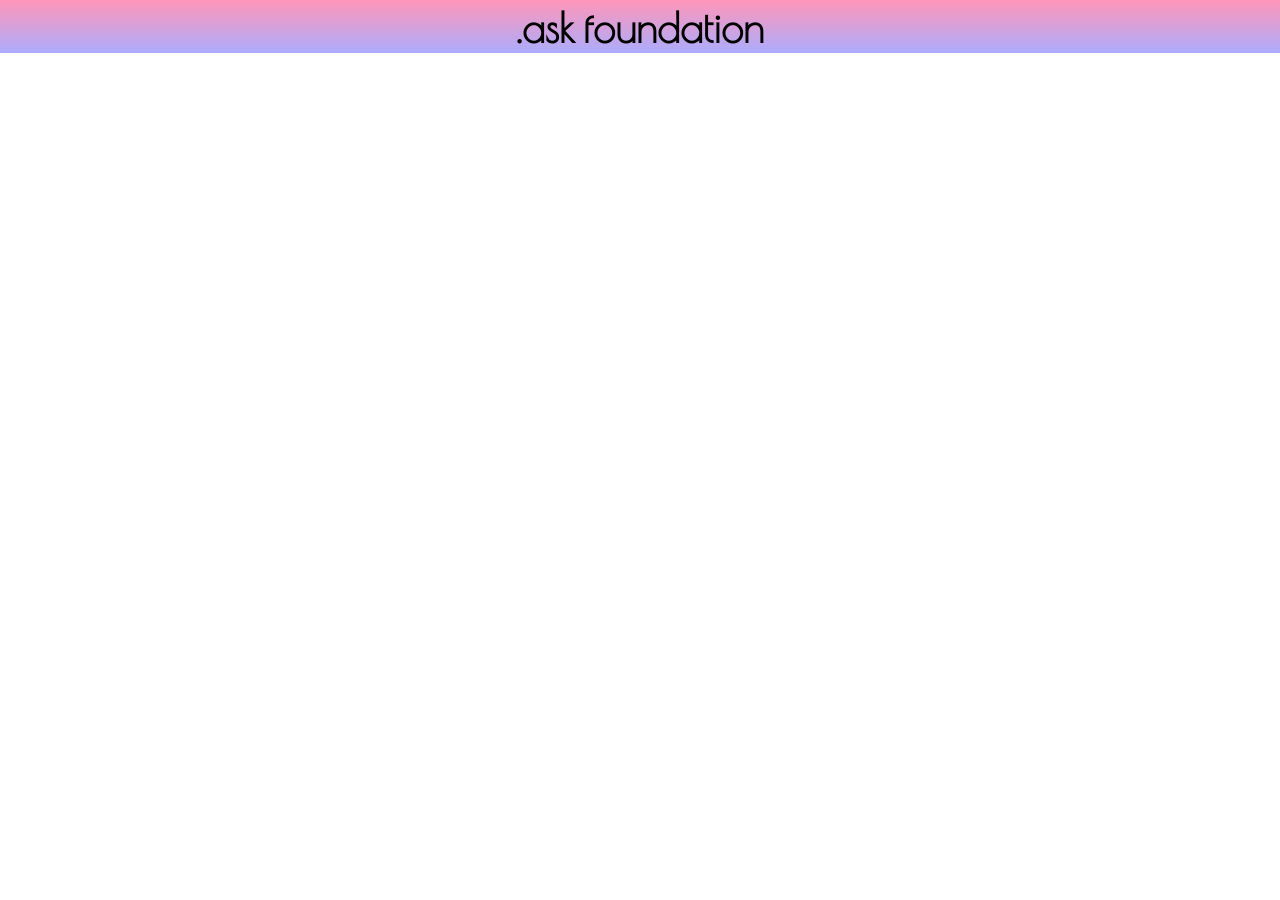
==== index.html @ e91121e9 "Update index.html" ====
<!DOCTYPE html>
<html>

<head>
  <meta charset="UTF-8">
  <meta name="viewport" content="width=device-width, initial-scale=1.0">
  <link rel="icon" sizes="192x192" href="https://qnezor.github.io/files/pic/qnezor.png">
  <title>.ask foundation</title>
  <link rel="stylesheet" href="style.css">
</head>
<style>
  .ab {
    padding: 0px 5px;
    font-family: Ubuntu;
    text-align: center;
    color: red;
  }
</style>

<body>
  <header style="background: linear-gradient(to top, rgb(172, 172, 252), rgb(255, 150, 185));">
    <h1 class="ctr-white" style="padding-top: 3px;  font-size:40px;"><a href="https://ult11.github.io" class="ctr-white"
        style="text-decoration: none; color: black; font-family:PoiretOne;">.ask foundation</a></h1>
  </header>
  <div style="padding-top: 3px;">
  <h2 class="ctr-white"></h2>
  </div>
  <div style="padding-top: 7px;" class="ctr-white">
    <h2 class="ctr-white">last прикол</h2>
    <iframe width="560" height="315" src="https://www.youtube.com/embed/NYxBr2q0_fo" title="YouTube video player"
      frameborder="0" allow="accelerometer; autoplay; clipboard-write; encrypted-media; gyroscope; picture-in-picture"
      allowfullscreen></iframe>
  </div>
</body>

</html>
---- style.css ----
* {
	margin: 0px;
	padding: 0px;
	border: 0px;
	outline: 0;
}

body {
	background-color: white;
}

.menu {
	text-align: center;
	text-decoration: none;
	background-color: white;
	color: black;
	display: inline-block;
	padding: 5px 5px;
	font-family: Ubuntu;
	border-radius: 10px;
	border-color: black;
	border-style: solid;
}

.menu2 {
	text-align: center;
	text-decoration: none;
	background-color: rgb(255, 105, 180);
	color: black;
	display: inline-block;
	padding: 5px 5px;
	font-family: Ubuntu;
	border-radius: 10px;
	border-color: black;
	border-style: solid;
}

.header {
	padding: 20px 25px;
	height: 60px;
}

.header2 {
	text-align: center;
	display: flex;
	align-items: center;
}

.navg-icon-inv {
	filter: invert(1);
	height: 30px;
	width: 30px;
	padding: 0px 22px;
}

.navg-icon {
	height: 30px;
	width: 30px;
	padding: 0px 22px;
}

.navg-lang {
	height: 40px;
	width: 30px;
	padding: 7px 15px;
}

.navg-lang-gray {
	height: 40px;
	width: 30px;
	padding: 7px 15px;
	filter: grayscale(100%);
}

.bw-none {
	background-color: white;
	font-family: Ubuntu;
	text-align: center;
	color: black;
	text-decoration: none;
}

.bw-pd2 {
	background-color: white;
	font-family: Ubuntu;
	text-align: center;
	color: black;
	padding: 2px;
}

.bw-pd5-0 {
	background-color: white;
	font-family: Ubuntu;
	text-align: center;
	color: black;
	padding: 5px 0px;
}

.bw-pd2-10 {
	text-align: center;
	font-family: Ubuntu;
	background-color: white;
	color: black;
	padding: 2x 10px;
}

.ctr-white {
	font-family: Ubuntu;
	text-align: center;
	color: white;
}

.ctr-red {
	font-family: Ubuntu;
	text-align: center;
	color: red;
}

.left-ctr-white {
	text-align: left;
	font-family: Ubuntu;
	color: white;
}

.left-ctr-pd0-25-15 {
	text-align: left;
	padding: 0px 25px 15px;
}

.ctr-pd5-0 {
	font-family: Ubuntu;
	text-align: center;
	color: white;
	padding: 5px 0px;
}

.ctr-pd30-0 {
	font-family: Ubuntu;
	text-align: center;
	color: white;
	padding: 30px 0px;
}

.ctr-pd100-0 {
	font-family: Ubuntu;
	text-align: center;
	color: white;
	padding: 100px 0px;
}

.margin-10px {
	text-align: center;
	margin-top: 10px;
}

.zakruglenie {
	border-radius: 10px;
}

@font-face {
	font-family: 'Ubuntu';
	src: url(files/fonts/Ubuntu.ttf);
}

@font-face {
	font-family: 'PoiretOne';
	src: url(files/fonts/PoiretOne.ttf);
}
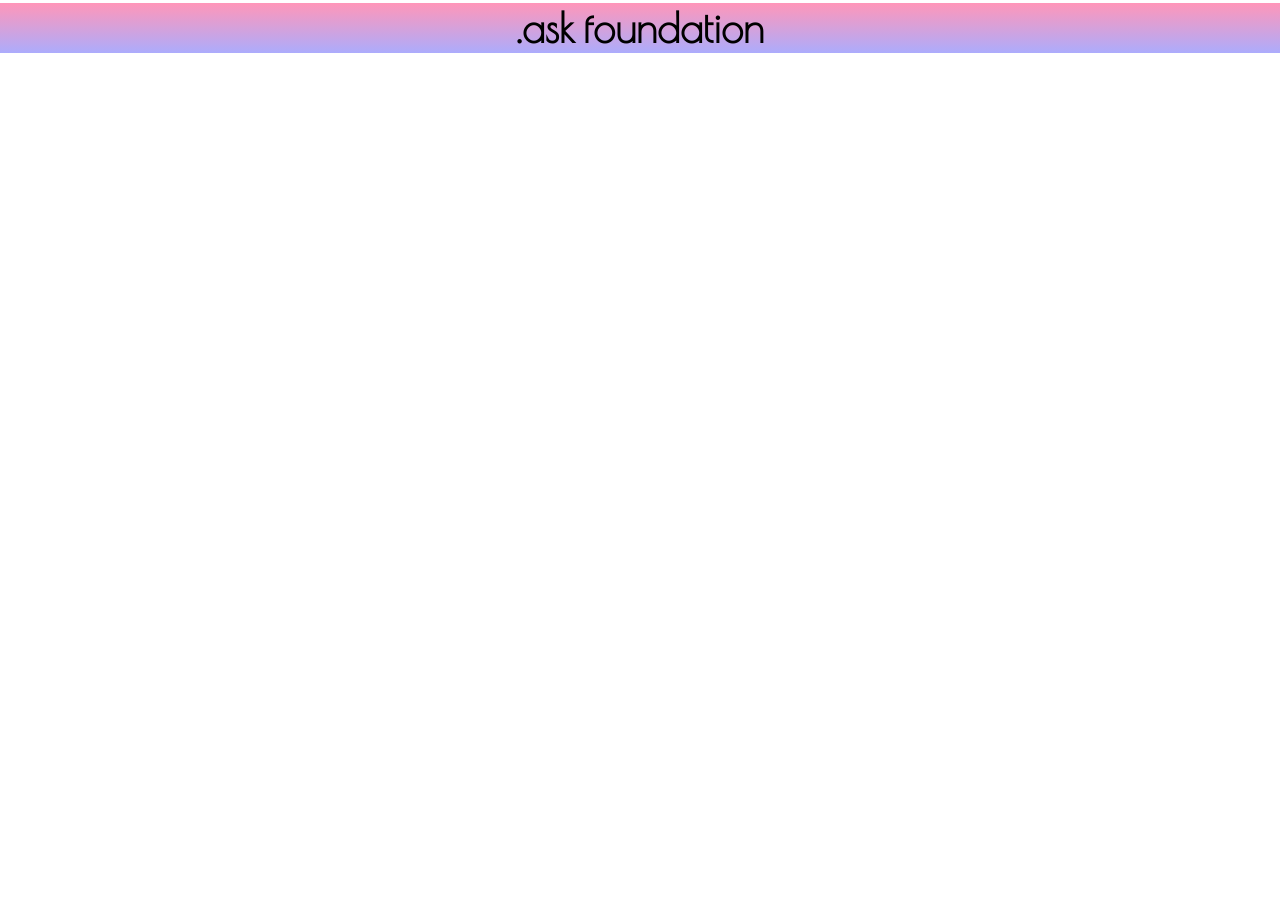
==== commit 76c08014: "Update index.html" ====
--- a/index.html
+++ b/index.html
@@ -19,7 +19,7 @@
 
 <body>
   <header style="background: linear-gradient(to top, rgb(172, 172, 252), rgb(255, 150, 185));">
-    <h1 class="ctr-white" style="padding-top: 3px;  font-size:40px;"><a href="https://ult11.github.io" class="ctr-white"
+    <h1 class="ctr-white" style="margin: 3px 0px;  font-size:40px;"><a href="https://ult11.github.io" class="ctr-white"
         style="text-decoration: none; color: black; font-family:PoiretOne;">.ask foundation</a></h1>
   </header>
   <div style="padding-top: 3px;">
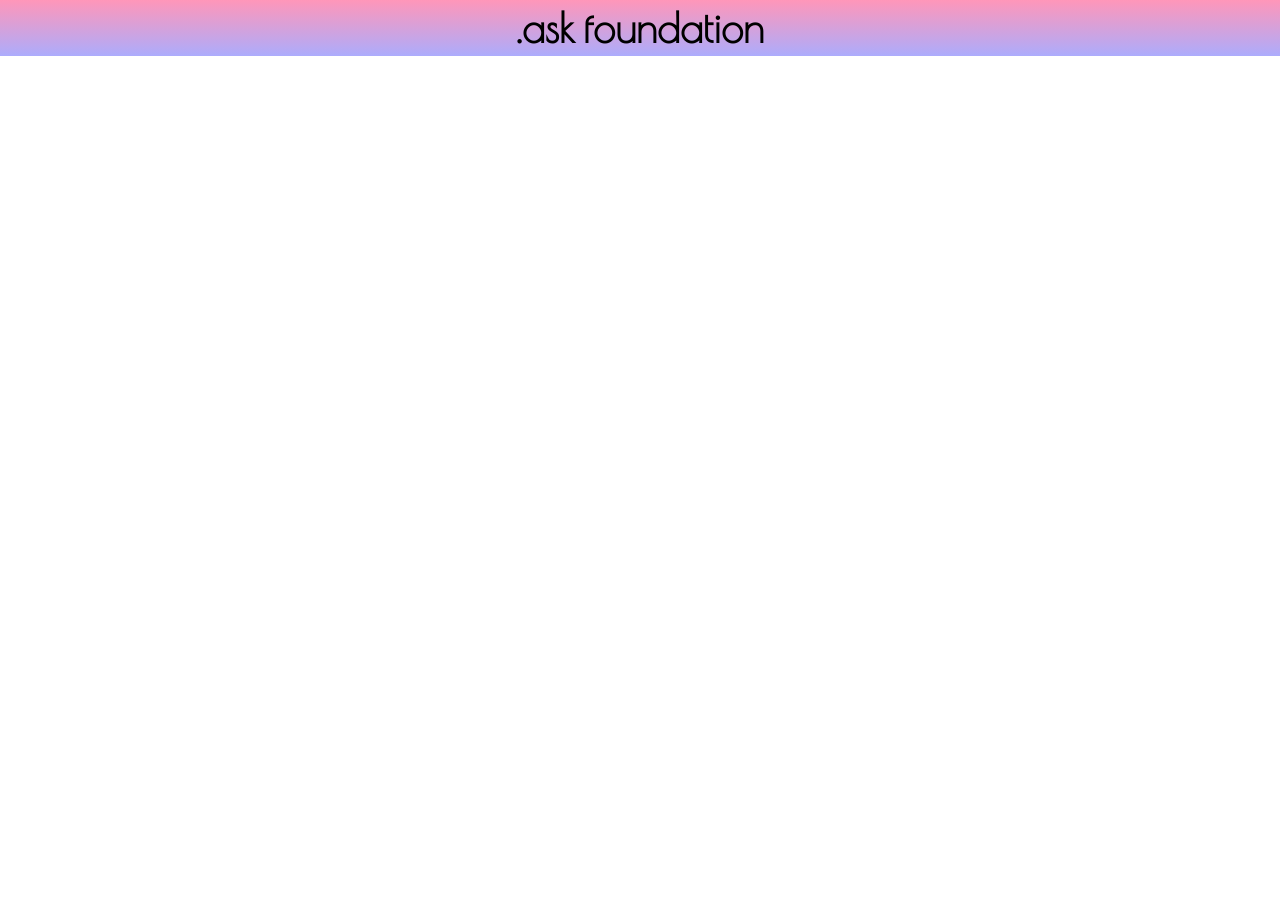
==== commit c7b9784f: "Update index.html" ====
--- a/index.html
+++ b/index.html
@@ -19,17 +19,11 @@
 
 <body>
   <header style="background: linear-gradient(to top, rgb(172, 172, 252), rgb(255, 150, 185));">
-    <h1 class="ctr-white" style="margin: 3px 0px;  font-size:40px;"><a href="https://ult11.github.io" class="ctr-white"
+    <h1 class="ctr-white" style="padding: 3px 0px;  font-size:40px;"><a href="https://ult11.github.io" class="ctr-white"
         style="text-decoration: none; color: black; font-family:PoiretOne;">.ask foundation</a></h1>
   </header>
-  <div style="padding-top: 3px;">
-  <h2 class="ctr-white"></h2>
-  </div>
-  <div style="padding-top: 7px;" class="ctr-white">
-    <h2 class="ctr-white">last прикол</h2>
-    <iframe width="560" height="315" src="https://www.youtube.com/embed/NYxBr2q0_fo" title="YouTube video player"
-      frameborder="0" allow="accelerometer; autoplay; clipboard-write; encrypted-media; gyroscope; picture-in-picture"
-      allowfullscreen></iframe>
+  <div style="width: 100%">
+    
   </div>
 </body>
 
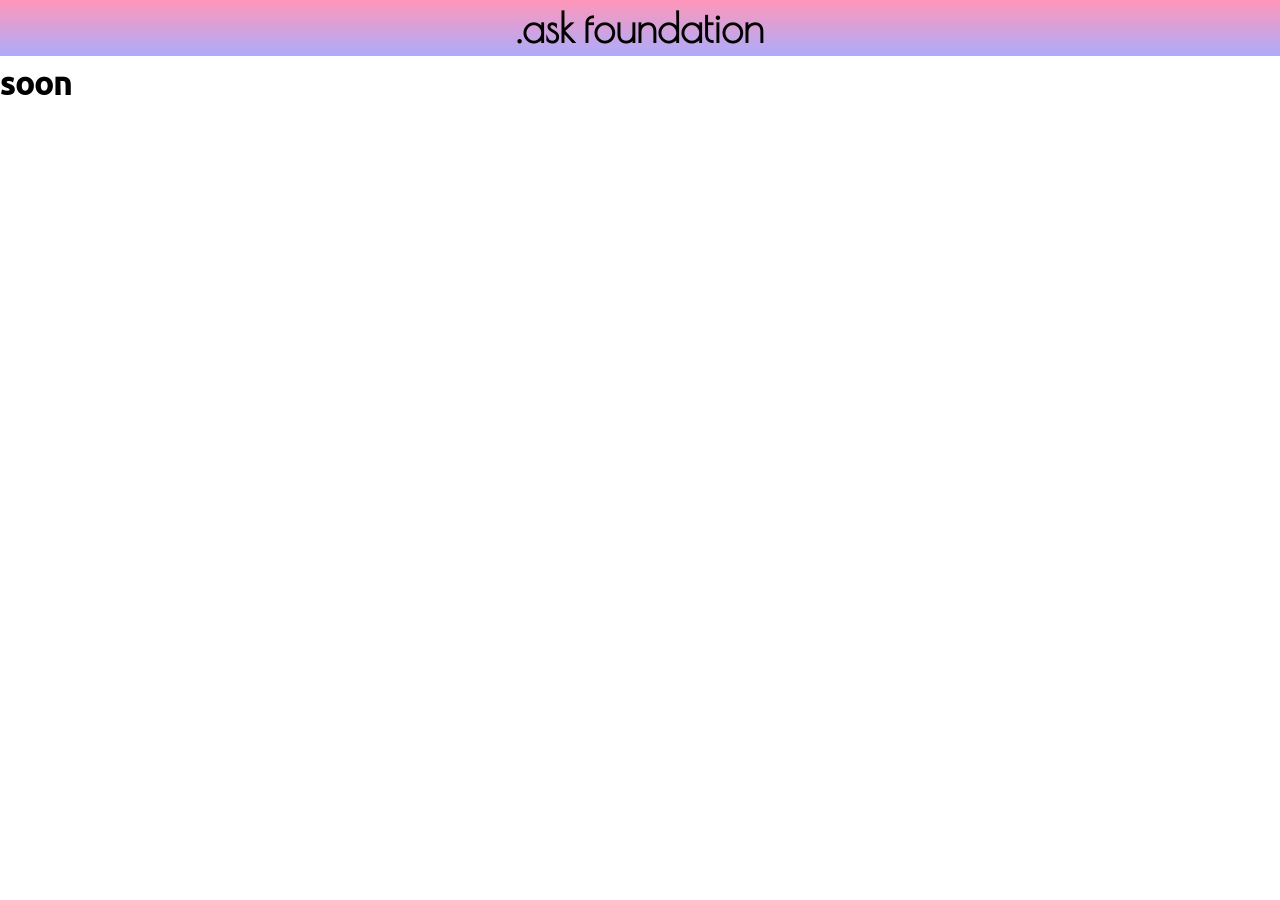
==== commit a61d0f55: "Update index.html" ====
--- a/index.html
+++ b/index.html
@@ -22,9 +22,7 @@
     <h1 class="ctr-white" style="padding: 3px 0px;  font-size:40px;"><a href="https://ult11.github.io" class="ctr-white"
         style="text-decoration: none; color: black; font-family:PoiretOne;">.ask foundation</a></h1>
   </header>
-  <div style="width: 100%">
-    
-  </div>
+  <h1 style="font-family: ubuntu; margin-top: 7px;">soon</h1>
 </body>
 
 </html>
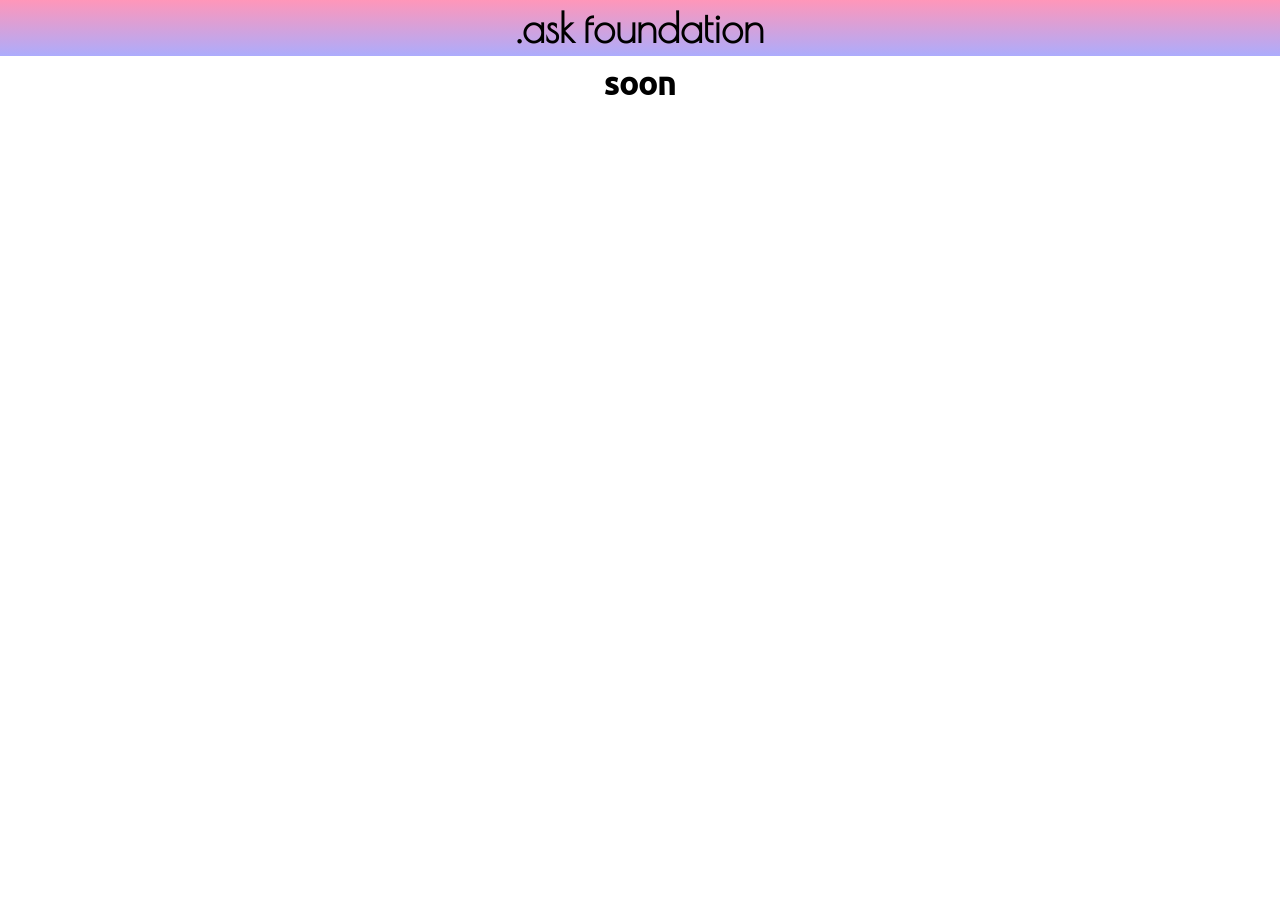
==== commit 0d1d161b: "Update index.html" ====
--- a/index.html
+++ b/index.html
@@ -22,7 +22,7 @@
     <h1 class="ctr-white" style="padding: 3px 0px;  font-size:40px;"><a href="https://ult11.github.io" class="ctr-white"
         style="text-decoration: none; color: black; font-family:PoiretOne;">.ask foundation</a></h1>
   </header>
-  <h1 style="font-family: ubuntu; margin-top: 7px;">soon</h1>
+  <h1 style="font-family: ubuntu; margin-top: 7px; color: black; text-align: center;">soon</h1>
 </body>
 
 </html>
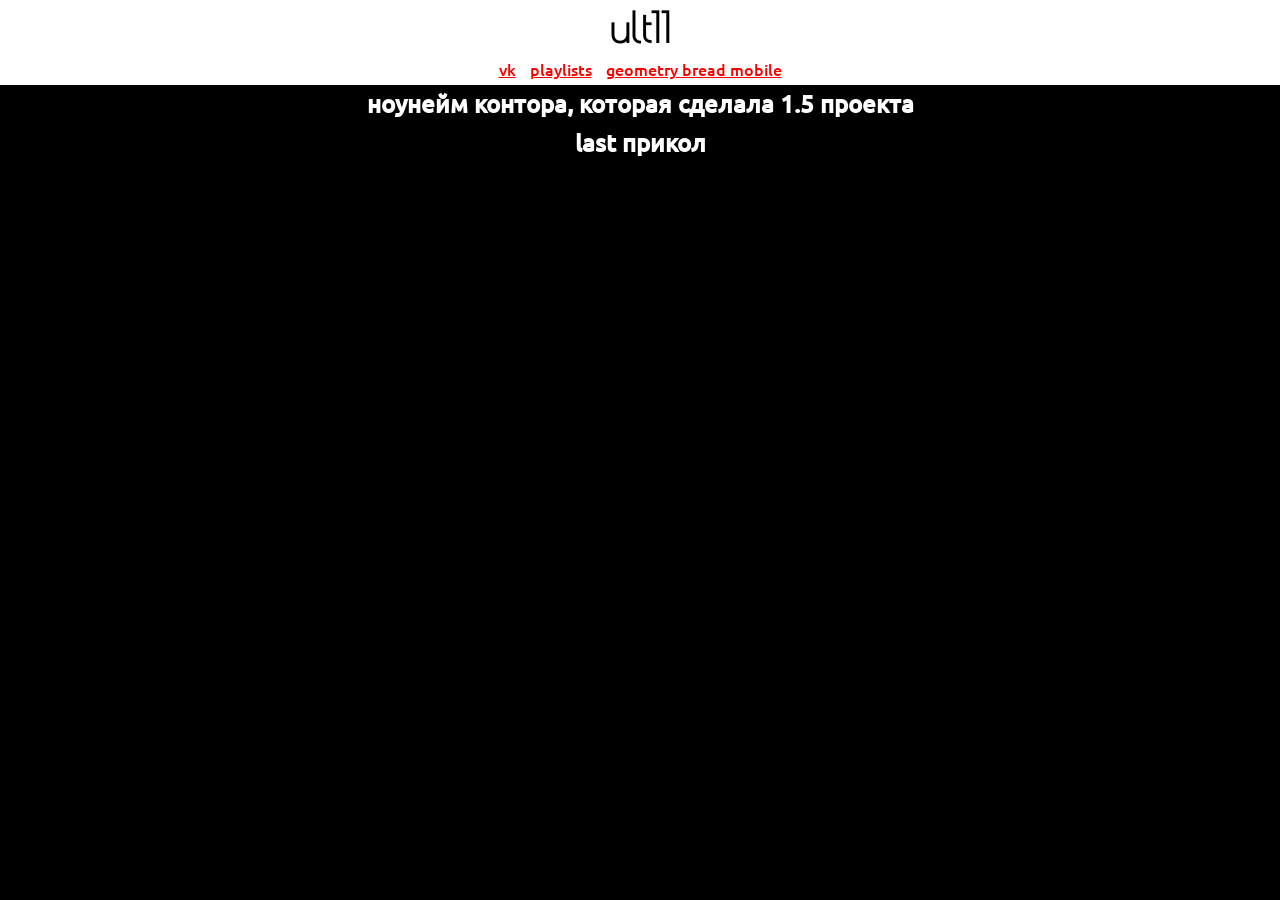
==== commit a0a25862: "1" ====
--- a/index.html
+++ b/index.html
@@ -5,7 +5,7 @@
   <meta charset="UTF-8">
   <meta name="viewport" content="width=device-width, initial-scale=1.0">
   <link rel="icon" sizes="192x192" href="https://qnezor.github.io/files/pic/qnezor.png">
-  <title>.ask foundation</title>
+  <title>ult11</title>
   <link rel="stylesheet" href="style.css">
 </head>
 <style>
@@ -18,11 +18,24 @@
 </style>
 
 <body>
-  <header style="background: linear-gradient(to top, rgb(172, 172, 252), rgb(255, 150, 185));">
-    <h1 class="ctr-white" style="padding: 3px 0px;  font-size:40px;"><a href="https://ult11.github.io" class="ctr-white"
-        style="text-decoration: none; color: black; font-family:PoiretOne;">.ask foundation</a></h1>
+  <header style="background-color: white">
+    <h1 class="ctr-white" style="padding-top: 3px;  font-size:40px;"><a href="https://ult11.github.io" class="ctr-white"
+        style="text-decoration: none; color: black; font-family:PoiretOne;">ult11</a></h1>
+    <div class="ctr-white" style="padding: 5px 10px;">
+      <a class="ab" href="https://vk.com/ult11">vk</a>
+      <a class="ab" href="https://vk.com/audios-197505516">playlists</a>
+      <a class="ab" href="https://youtu.be/NYxBr2q0_fo">geometry bread mobile</a>
+    </div>
   </header>
-  <h1 style="font-family: ubuntu; margin-top: 7px; color: black; text-align: center;">soon</h1>
+  <div style="padding-top: 3px;">
+    <h2 class="ctr-white">ноунейм контора, которая сделала 1.5 проекта</h2>
+  </div>
+  <div style="padding-top: 7px;" class="ctr-white">
+    <h2 class="ctr-white">last прикол</h2>
+    <iframe width="560" height="315" src="https://www.youtube.com/embed/NYxBr2q0_fo" title="YouTube video player"
+      frameborder="0" allow="accelerometer; autoplay; clipboard-write; encrypted-media; gyroscope; picture-in-picture"
+      allowfullscreen></iframe>
+  </div>
 </body>
 
-</html>
+</html>
--- a/style.css
+++ b/style.css
@@ -6,7 +6,7 @@
 }
 
 body {
-	background-color: white;
+	background-color: black;
 }
 
 .menu {
@@ -165,4 +165,4 @@
 @font-face {
 	font-family: 'PoiretOne';
 	src: url(files/fonts/PoiretOne.ttf);
-}
+}
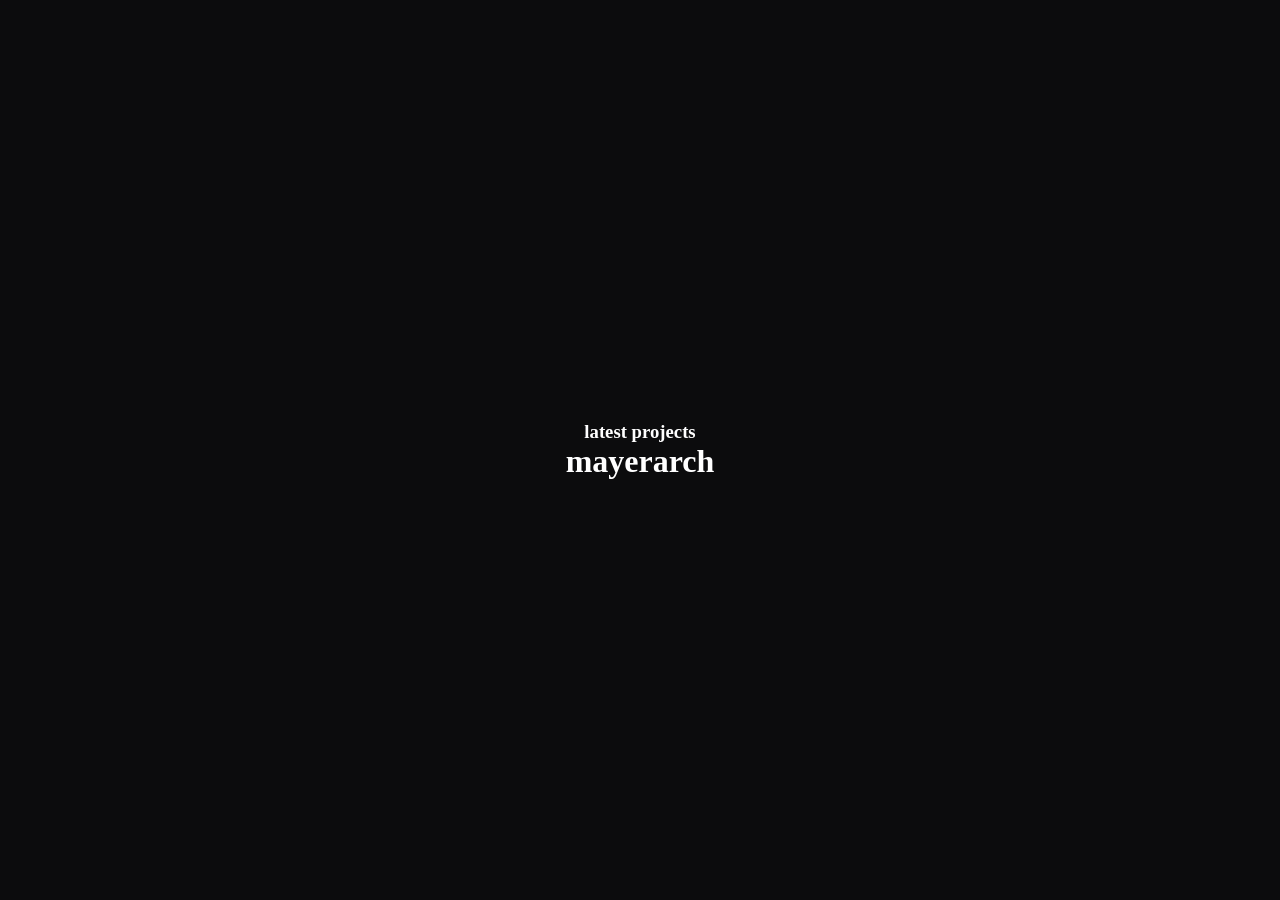
==== commit 943f2815: "Create index.html" ====
--- a/index.html
+++ b/index.html
@@ -2,40 +2,82 @@
 <html>
 
 <head>
-  <meta charset="UTF-8">
-  <meta name="viewport" content="width=device-width, initial-scale=1.0">
-  <link rel="icon" sizes="192x192" href="https://qnezor.github.io/files/pic/qnezor.png">
-  <title>ult11</title>
-  <link rel="stylesheet" href="style.css">
+	<meta charset="UTF-8">
+	<meta name="viewport" content="width=device-width, initial-scale=1.0">
+	<link rel="icon" sizes="192x192" href="img/ult11.png">
+	<title>ult11</title>
+	<meta name="description" content="старый добрый ult11">
+	<link rel="stylesheet" href="https://rizobyte.github.io/font-base/fonts.css">
 </head>
+
 <style>
-  .ab {
-    padding: 0px 5px;
-    font-family: Ubuntu;
-    text-align: center;
-    color: red;
-  }
+	* {
+		margin: 0px;
+		padding: 0px;
+		border: 0px;
+		outline: 0;
+	}
+
+	html,
+	body {
+		height: 100%;
+		background-color: #1A1A1D;
+		user-select: none;
+	}
+
+	main {
+		display: flex;
+		justify-content: center;
+		align-items: center;
+		flex-direction: column;
+		height: 100%;
+	}
+
+	.background {
+		background-image: url(img/ult11.jpg);
+		background-repeat: no-repeat;
+		background-position: center;
+		background-size: cover;
+		position: fixed;
+		height: 100%;
+		width: 100%;
+		z-index: 0;
+	}
+
+	.color {
+		background-color: #00000088;
+		z-index: 1;
+		width: 100%;
+		position: fixed;
+		height: 100%;
+	}
+
+	a {
+		font-family: HammersmithOne;
+		color: white;
+		text-decoration: none;
+		transition: .7s;
+	}
+
+	a:hover {
+		color: goldenrod;
+	}
+
+	h3  {
+		font-family: ubuntu-regular;
+		color: white;
+	}
 </style>
 
 <body>
-  <header style="background-color: white">
-    <h1 class="ctr-white" style="padding-top: 3px;  font-size:40px;"><a href="https://ult11.github.io" class="ctr-white"
-        style="text-decoration: none; color: black; font-family:PoiretOne;">ult11</a></h1>
-    <div class="ctr-white" style="padding: 5px 10px;">
-      <a class="ab" href="https://vk.com/ult11">vk</a>
-      <a class="ab" href="https://vk.com/audios-197505516">playlists</a>
-      <a class="ab" href="https://youtu.be/NYxBr2q0_fo">geometry bread mobile</a>
-    </div>
-  </header>
-  <div style="padding-top: 3px;">
-    <h2 class="ctr-white">ноунейм контора, которая сделала 1.5 проекта</h2>
-  </div>
-  <div style="padding-top: 7px;" class="ctr-white">
-    <h2 class="ctr-white">last прикол</h2>
-    <iframe width="560" height="315" src="https://www.youtube.com/embed/NYxBr2q0_fo" title="YouTube video player"
-      frameborder="0" allow="accelerometer; autoplay; clipboard-write; encrypted-media; gyroscope; picture-in-picture"
-      allowfullscreen></iframe>
-  </div>
+	<main>
+		<div class="background"></div>
+		<div class="color"></div>
+		<div style="z-index: 2; text-align: center;">
+			<h3>latest projects</h3>
+			<h1><a href="https://mayerarch.github.io" target="_blank">mayerarch</a></h1>
+		</div>
+	</main>
 </body>
 
 </html>
